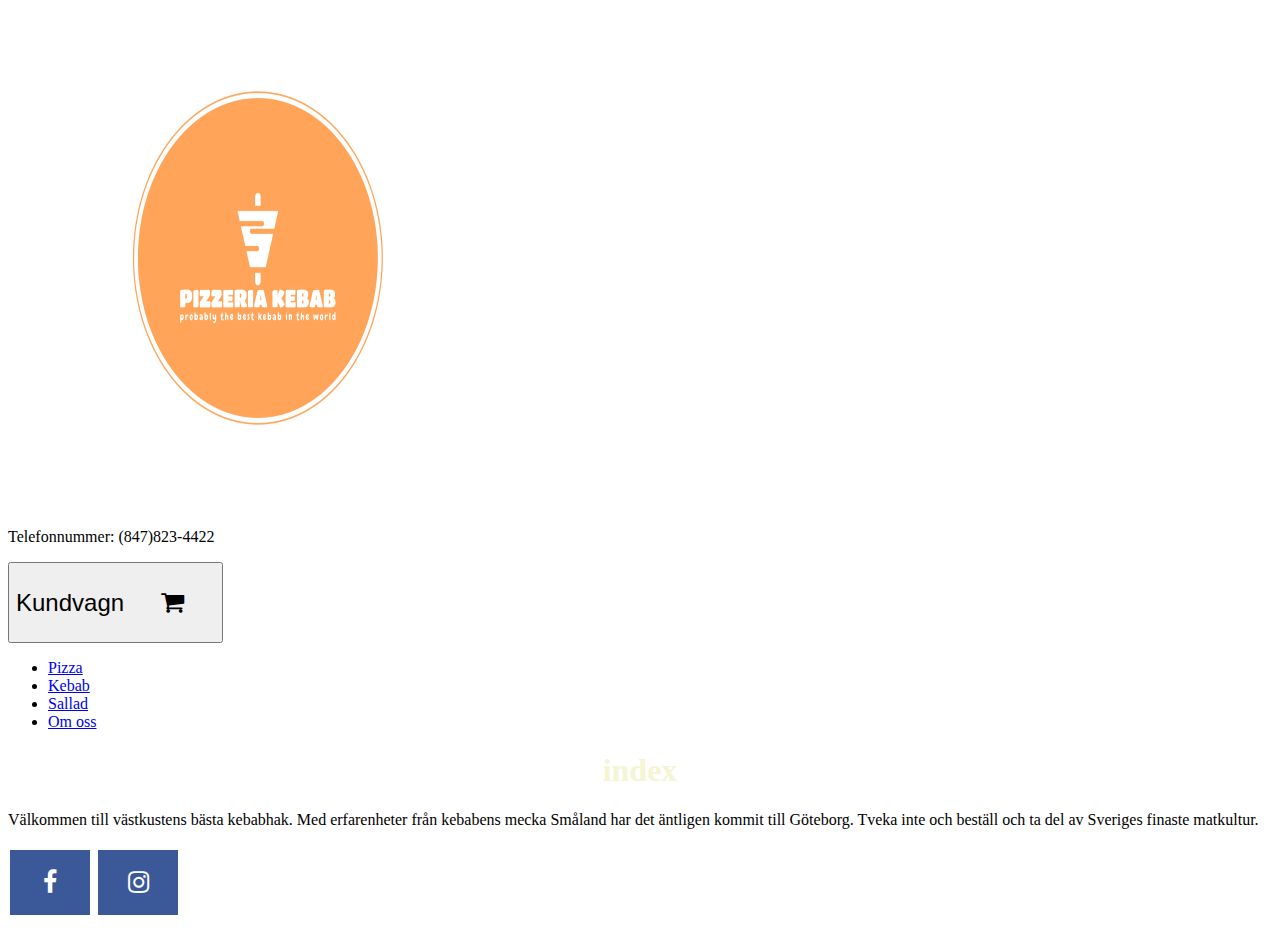
==== index.html @ 674abd68 "removed html from link" ====
<!DOCTYPE html>
<html lang="en">

<head>
  <title>Pizzeria Kebab</title>
  <meta charset="utf-8">
  <meta name="viewport" content="width=device-width, initial-scale=1, shrink-to-fit=no">

  <link href="https://cdn.jsdelivr.net/npm/bootstrap@5.2.1/dist/css/bootstrap.min.css" rel="stylesheet"
    integrity="sha384-iYQeCzEYFbKjA/T2uDLTpkwGzCiq6soy8tYaI1GyVh/UjpbCx/TYkiZhlZB6+fzT" crossorigin="anonymous">
<script defer src="https://cdn.jsdelivr.net/npm/@popperjs/core@2.11.6/dist/umd/popper.min.js"
    integrity="sha384-oBqDVmMz9ATKxIep9tiCxS/Z9fNfEXiDAYTujMAeBAsjFuCZSmKbSSUnQlmh/jp3" crossorigin="anonymous">
    </script>

<script defer src="https://cdn.jsdelivr.net/npm/bootstrap@5.2.1/dist/js/bootstrap.min.js"
    integrity="sha384-7VPbUDkoPSGFnVtYi0QogXtr74QeVeeIs99Qfg5YCF+TidwNdjvaKZX19NZ/e6oz" crossorigin="anonymous">
    </script>
  <link rel="stylesheet" href="https://cdnjs.cloudflare.com/ajax/libs/font-awesome/4.7.0/css/font-awesome.min.css">

    <script defer src="https://norden90.github.io/js/script.js"></script>

    <link rel="stylesheet" href="https://norden90.github.io/style.css">

</head>

<body class="bg-secondary">
  <header>
      <div class="row">
        <div class="col bg-white"> 
          <a href="http://norden90.github.io/index.html">       
         <img src="https://norden90.github.io/pics/pizzeria-kebab-high-resolution-color-logo.png" 
         class="img-fluid rounded mx-auto d-block">
        </a>
        </div>         
        <div class="col-2">
          <p>Telefonnummer:
            (847)823-4422
          </p>
          <button style="font-size:24px">Kundvagn <i class="fa fa-shopping-cart"></i></button>
        </div>
      </div>
  </header>
  <nav class="nav bg-info justify-content-center">
    <ul class="nav">
      <li class="nav-item">
        <a class="nav-link" href="http://norden90/github.io/pizza">Pizza</a>
      </li>
      <li class="nav-item">
        <a class="nav-link" href="http://norden90/github.io/kebab">Kebab</a>
      </li>
      <li class="nav-item">
        <a class="nav-link" href="http://norden90/github.io/sallader">Sallad</a>
      </li>
      <li class="nav-item">
        <a class="nav-link " href="http://norden90/github.io/aboutus">Om oss</a>
      </li>
    </ul>
  </nav>
   
  <main>
    <div class="container-fluid">
        <div class="row">
            <div class="col-7 border">
              <h1>index</h1>
              <p>Välkommen till västkustens bästa kebabhak. Med erfarenheter från kebabens mecka Småland har det äntligen kommit till Göteborg.
                Tveka inte och beställ och ta del av Sveriges finaste matkultur.
              </p>
            </div>
            <div class="col-5 border"></div>
        </div>
    </div>
  </main>
  <footer">
        <a href="#" class="fa fa-facebook"></a>
        <a href="#" class="fa fa-instagram"></a>   
  </footer>
</body>

</html>
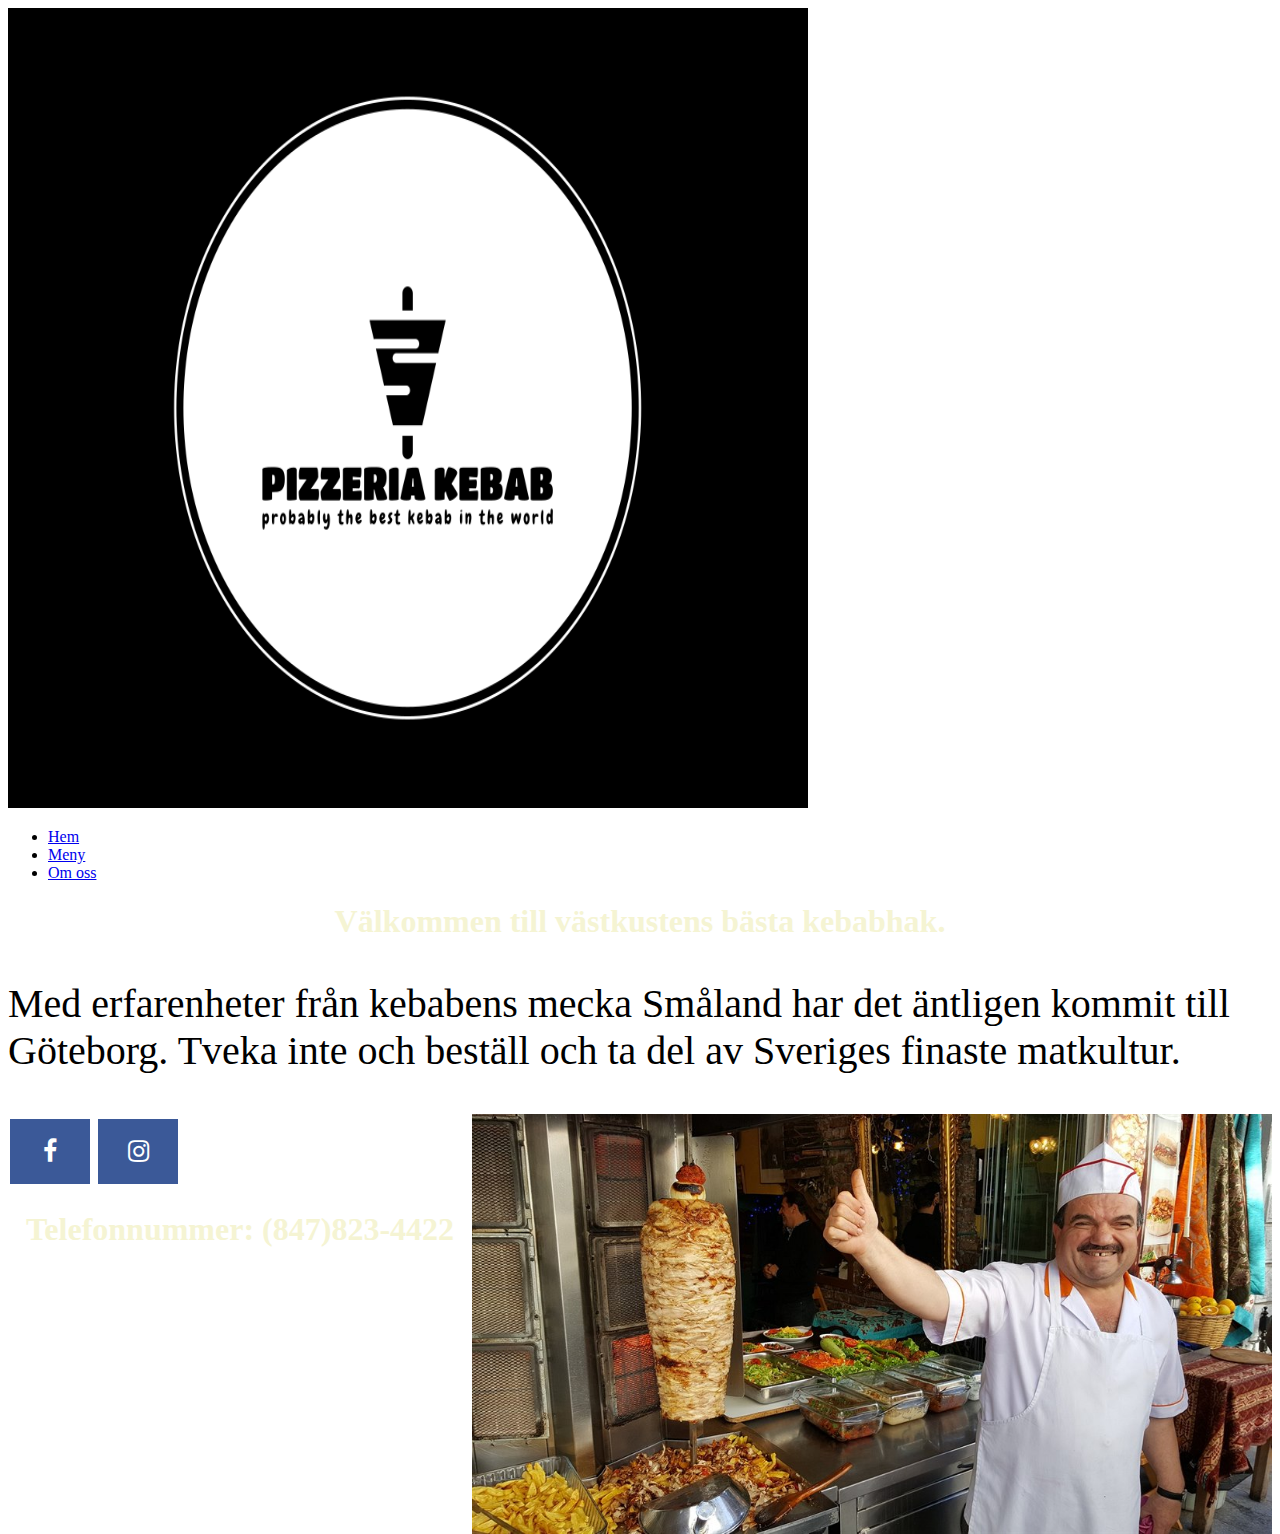
==== commit d1c02871: "Final" ====
--- a/index.html
+++ b/index.html
@@ -18,61 +18,59 @@
   <link rel="stylesheet" href="https://cdnjs.cloudflare.com/ajax/libs/font-awesome/4.7.0/css/font-awesome.min.css">
 
     <script defer src="https://norden90.github.io/js/script.js"></script>
+    
 
     <link rel="stylesheet" href="https://norden90.github.io/style.css">
+    
 
 </head>
 
-<body class="bg-secondary">
+<body class="bg-dark">
   <header>
       <div class="row">
-        <div class="col bg-white"> 
-          <a href="http://norden90.github.io/index.html">       
-         <img src="https://norden90.github.io/pics/pizzeria-kebab-high-resolution-color-logo.png" 
-         class="img-fluid rounded mx-auto d-block">
-        </a>
-        </div>         
-        <div class="col-2">
-          <p>Telefonnummer:
-            (847)823-4422
-          </p>
-          <button style="font-size:24px">Kundvagn <i class="fa fa-shopping-cart"></i></button>
-        </div>
-      </div>
+        <div class="col bg-black"> 
+          <a href="https://norden90.github.io/index.html">
+            <img id="logo" src="https://norden90.github.io/pics/logo-bg-back.png" class="img-fluid rounded mx-auto d-block"
+              alt="">
+          </a>
+        </div>   
+      </div>      
   </header>
-  <nav class="nav bg-info justify-content-center">
-    <ul class="nav">
-      <li class="nav-item">
-        <a class="nav-link" href="http://norden90/github.io/pizza">Pizza</a>
-      </li>
-      <li class="nav-item">
-        <a class="nav-link" href="http://norden90/github.io/kebab">Kebab</a>
-      </li>
-      <li class="nav-item">
-        <a class="nav-link" href="http://norden90/github.io/sallader">Sallad</a>
-      </li>
-      <li class="nav-item">
-        <a class="nav-link " href="http://norden90/github.io/aboutus">Om oss</a>
-      </li>
-    </ul>
-  </nav>
+<nav class="nav bg-info justify-content-center">
+  <ul class="nav">
+    <li class="nav-item">
+      <a class="nav-link " href="https://norden90.github.io/index.html">Hem</a>
+    </li>
+    <li class="nav-item">
+      <a class="nav-link" href="https://norden90.github.io/meny.html">Meny</a>
+    </li>
+    <li class="nav-item">
+      <a class="nav-link " href="https://norden90.github.io/aboutus.html">Om oss</a>
+    </li>
+  </ul>
+</nav>
    
   <main>
-    <div class="container-fluid">
+    <div class="container-fluid bg-secondary">
         <div class="row">
-            <div class="col-7 border">
-              <h1>index</h1>
-              <p>Välkommen till västkustens bästa kebabhak. Med erfarenheter från kebabens mecka Småland har det äntligen kommit till Göteborg.
+            <div class="col-7">
+              <h1>Välkommen till västkustens bästa kebabhak.</h1>
+              <p class="welcome">Med erfarenheter från kebabens mecka Småland har det äntligen kommit till Göteborg.
                 Tveka inte och beställ och ta del av Sveriges finaste matkultur.
               </p>
             </div>
-            <div class="col-5 border"></div>
+            <div class="col-5">
+              <img class="kebabspett" src="https://norden90.github.io/pics/kebabspett.jpg" alt="">
+            </div>
         </div>
     </div>
   </main>
-  <footer">
+  <footer class="bg-secondary">
         <a href="#" class="fa fa-facebook"></a>
         <a href="#" class="fa fa-instagram"></a>   
+        <h1>Telefonnummer:
+          (847)823-4422
+        </h1>
   </footer>
 </body>
 
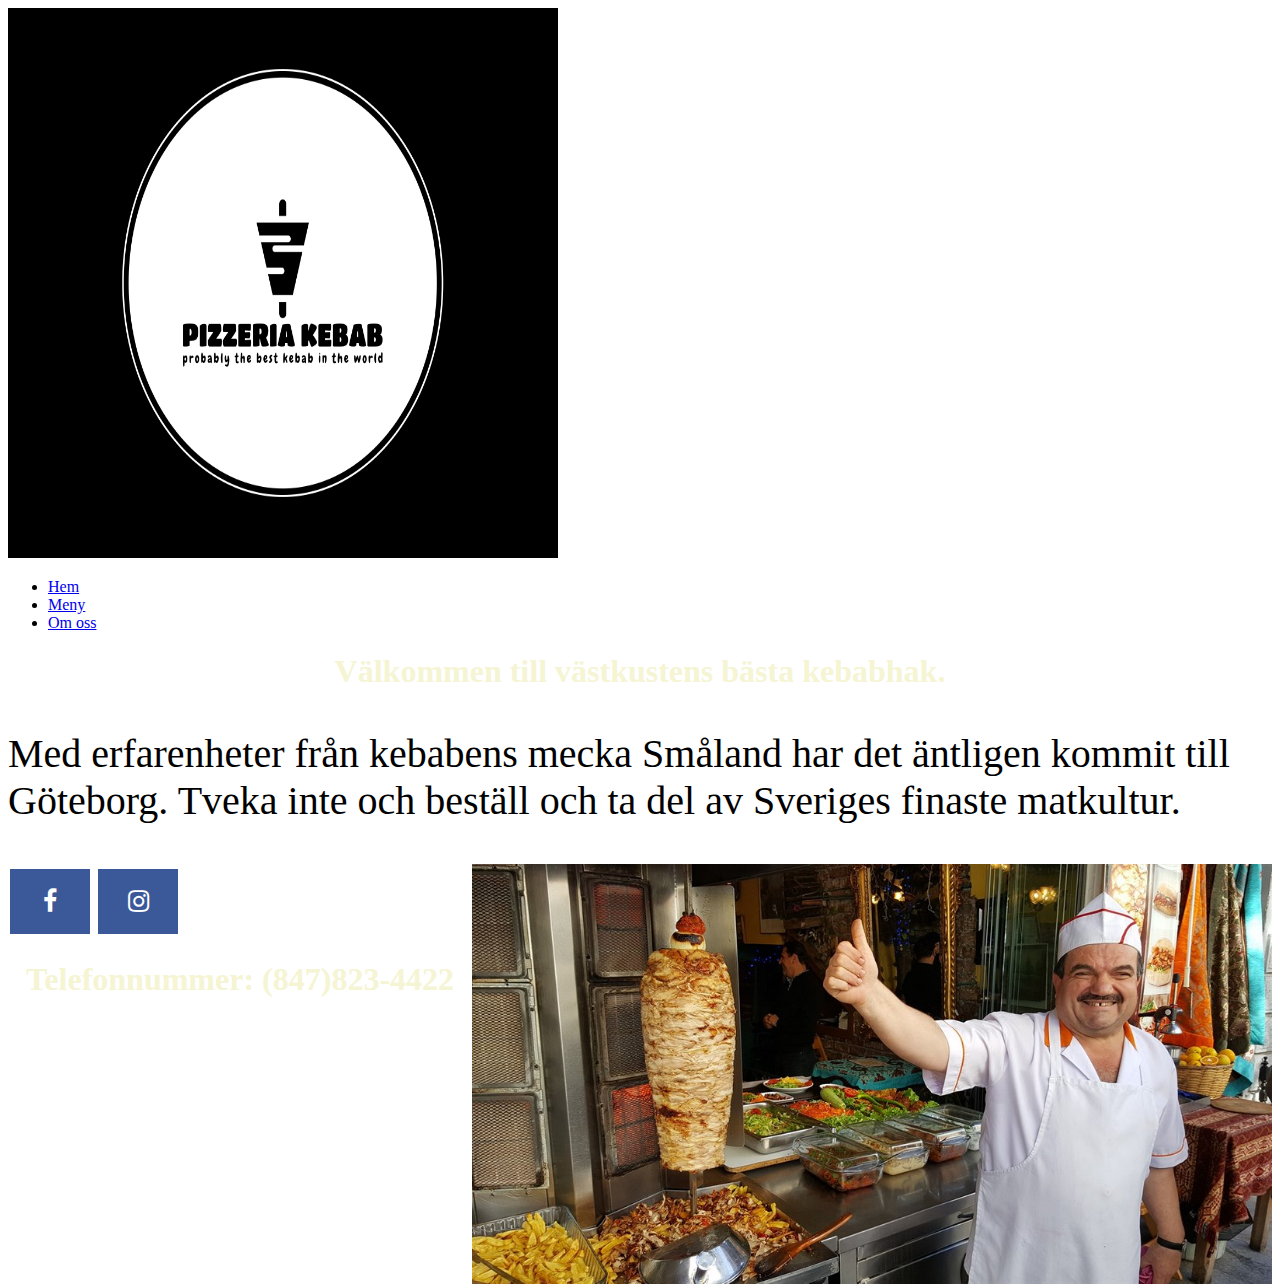
==== commit 2a42a486: "Fixed picutres" ====
--- a/index.html
+++ b/index.html
@@ -19,7 +19,6 @@
 
     <script defer src="https://norden90.github.io/js/script.js"></script>
     
-
     <link rel="stylesheet" href="https://norden90.github.io/style.css">
     
 
@@ -60,7 +59,7 @@
               </p>
             </div>
             <div class="col-5">
-              <img class="kebabspett" src="https://norden90.github.io/pics/kebabspett.jpg" alt="">
+              <img id="kebabspett" class="img-fluid" src="https://norden90.github.io/pics/kebabspett.jpg" alt="">
             </div>
         </div>
     </div>
